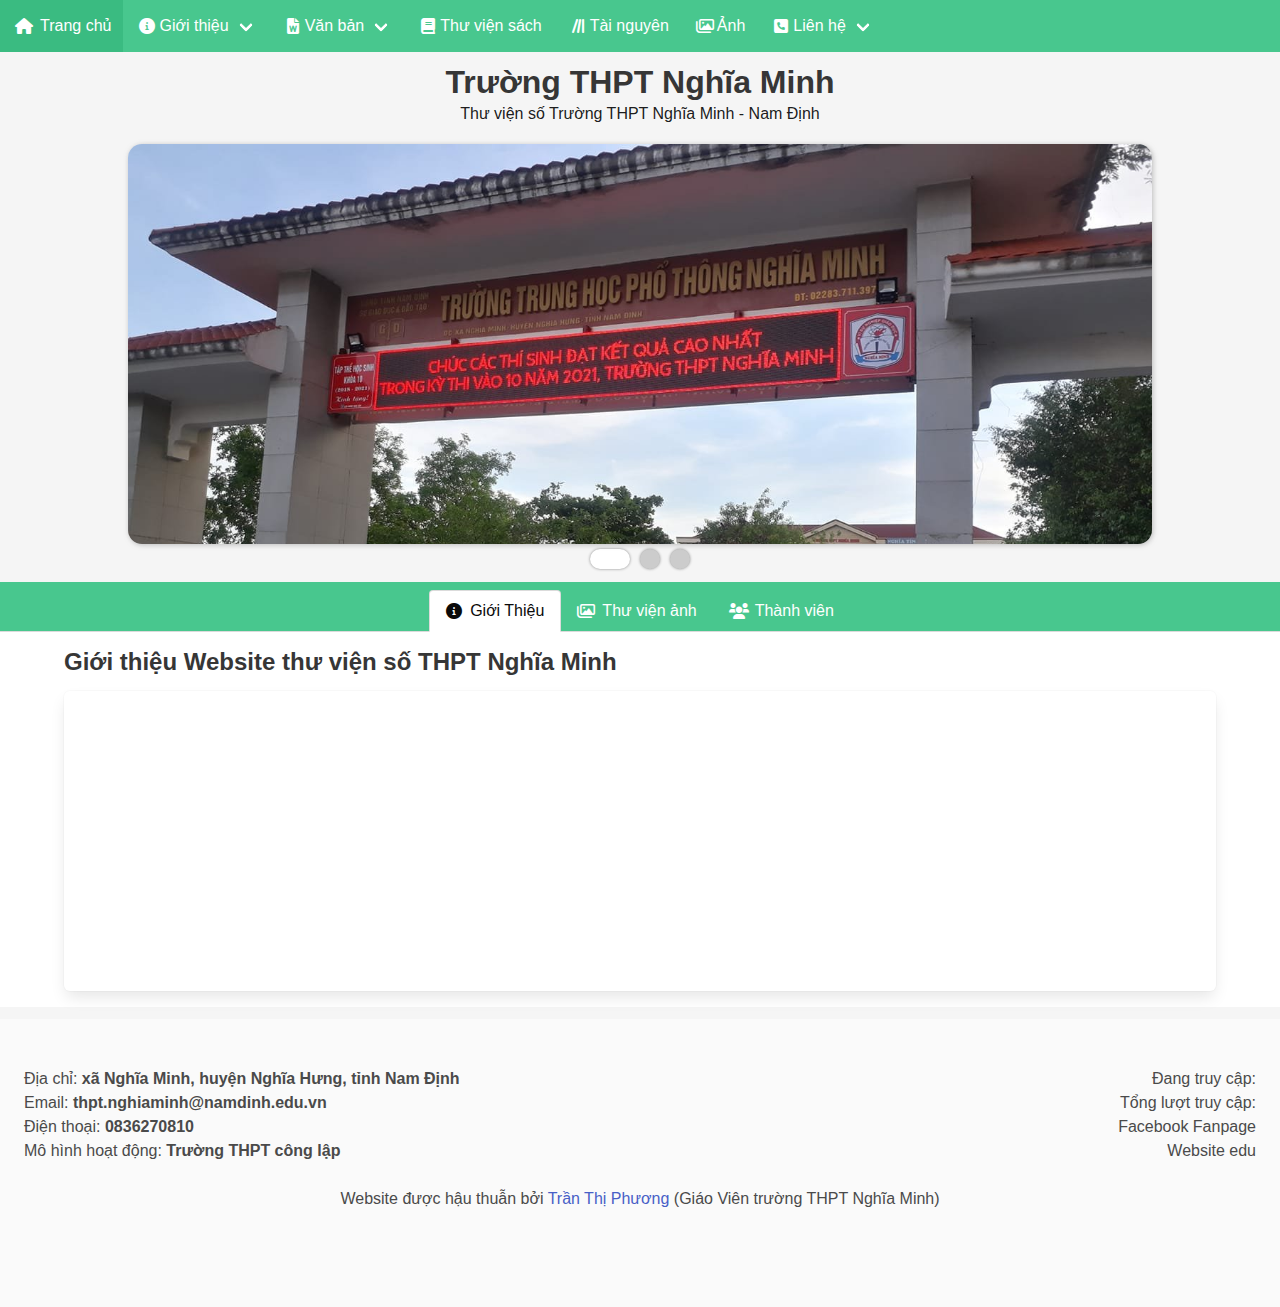
==== index.html @ 24c83bf4 "init" ====
<!doctype html>
<html lang="vi">

<head>
  <meta charset="utf-8">
  <meta http-equiv="x-ua-compatible" content="ie=edge">
  <meta name="viewport" content="width=device-width, initial-scale=1">
  <!-- Primary Meta Tags -->
  <title>THPT Nghĩa Minh - Nam Định</title>
  <meta name="title" content="THPT Nghĩa Minh - Nam Định">
  <meta name="description" content="Website trường THPT Nghĩa Minh - Nghĩa Hưng - Nam Định">

  <meta property="og:type" content="website">
  <meta property="og:title" content="THPT Nghĩa Minh - Nam Định">
  <meta property="og:description" content="Website trường THPT Nghĩa Minh - Nghĩa Hưng - Nam Định">
  <!-- <meta property="og:url" content=""> -->
  <!-- <meta property="og:image" content=""> -->

  <meta property="twitter:card" content="summary_large_image">
  <meta property="twitter:title" content="THPT Nghĩa Minh - Nam Định">
  <meta property="twitter:description" content="Website trường THPT Nghĩa Minh - Nghĩa Hưng - Nam Định">
  <!-- <meta property="twitter:url" content=""> -->
  <!-- <meta property="twitter:image" content=""> -->

  <!-- favicon  -->
  <link rel="apple-touch-icon" sizes="180x180" href="/static/favicon/apple-touch-icon.png">
  <link rel="icon" type="image/png" sizes="32x32" href="/static/favicon/favicon-32x32.png">
  <link rel="icon" type="image/png" sizes="16x16" href="/static/favicon/favicon-16x16.png">
  <link rel="manifest" href="/static/favicon/site.webmanifest">

  <!-- CSS LIBRARY  -->
  <link rel="stylesheet" href="/static/css/bulma.min.css">
  <link rel="stylesheet" href="/static/css/FA-611-Free.min.css">
  <!-- Google tag (gtag.js) -->
  <!-- <script async src="https://www.googletagmanager.com/gtag/js?id=G-KWFKF0G847"></script> -->
  <script>
    window.dataLayer = window.dataLayer || [];
    function gtag() { dataLayer.push(arguments); }
    // gtag('js', new Date());  gtag('config', 'G-KWFKF0G847');
  </script>
  <!-- platform  -->
  <script src="/static/js/AkiPlatform.js" async></script>
  <!-- AKIBASE  -->
  <link rel="stylesheet" type="text/css" href="/static/css/akibase-2023.10.css">
  <link rel="stylesheet" type="text/css" href="/static/css/style.css">
  <script src="/static/js/akibase-2023.10.js"></script>
  <script src="/static/js/main.js?r=1"></script>
</head>

<body class="has-navbar-fixed-top has-background-light">

  <div id="MAIN_PRELOAD">
    <div class="preloader"></div>
  </div>

  <!-- NOTIFICATION -->
  <div id="NOTI_AREA" class="container"></div>

  <!-- MODAL  -->
  <div id="MainModal" class="modal"></div>

  <!-- HEADPAGE  -->
  <section id="HEADPAGE" class="hero is-small is-light">
    <div class="hero-body p-3">
      <div class="container has-text-centered">
        <h1 class="title has-text-weight-semi-bold has-text-dark">Trường THPT Nghĩa Minh</h1>
        <h2 class="subtitle is-size-6	">Thư viện số Trường THPT Nghĩa Minh - Nam Định</h2>
      </div>
    </div>
  </section>

  <section class="slideShow">
    <div id="Feature" class="head">
    </div>
    <div class="body">
      <div class="slideChild" data-h1="" data-h2="" data-bg="/static/img/home/congtruong.jpg"></div>
      <div class="slideChild" data-h1="" data-h2="" data-bg="/static/img/home/truong-1.jpg"></div>
      <div class="slideChild" data-h1="" data-h2="" data-bg="/static/img/home/truong-2.jpg"></div>
    </div>
  </section>

  <section class="TAB mb-1" id="tabs-1">
    <!-- TAB1 HEAD  -->
    <div class="TabHead has-background-success pt-2">
      <div class="tabs is-dark is-centered is-boxed has-text-black">
        <ul>
          <li id="About" data-name="Giới Thiệu" data-icon="fa-solid fa-circle-info"> </li>
          <li id="Gallery" data-name="Thư viện ảnh" data-icon="fa-regular fa-images"> </li>
          <li id="Members" data-name="Thành viên" data-icon="fa-solid fa-users"> </li>
        </ul>
      </div>
    </div>
    <!-- TAB1 BODY  -->
    <div class="TabBody pt-4 pb-4 has-background-white">
      <div id="About-body" class="is-hidden container">
        <div class="content">
          <h3>Giới thiệu Website thư viện số THPT Nghĩa Minh</h3>
          <div class="container box" style="height: 300px;"></div>
        </div>
      </div>
      <div id="Gallery-body" class="is-hidden container">
        <div class="content">
          <h3>Ảnh trường THPT Nghĩa Minh</h3>
          <div class="container box" style="height: 300px;"></div>

        </div>
      </div>
      <div id="Members-body" class="is-hidden container">
        <div class="content">
          <h3>Thành viên website</h3>
          <div class="container box" style="height: 300px;"></div>
        </div>
      </div>
    </div>
  </section>

</body>

</html>
---- static/css/akibase-2023.10.css ----
/* 
2023.06 NOTE: 

*/
:root {
  --mint: #e3f6f1;
}
html {
  scroll-behavior: smooth;
}
body::-webkit-scrollbar {
  background-color: #fff;
  width: 16px;
}
body::-webkit-scrollbar-track {
  background-color: #fff;
}
body::-webkit-scrollbar-thumb {
  background-color: #babac0;
  border-radius: 16px;
  border: 4px solid #fff;
}
body::-webkit-scrollbar-button {
  display: none;
}
/* FX */
@-webkit-keyframes fx-clear-fade {
  0% {
    opacity: 1;
  }
  100% {
    opacity: 0;
  }
}
@keyframes fx-clear-fade {
  0% {
    opacity: 1;
  }
  100% {
    opacity: 0;
  }
}
.fx-clear-fade {
  animation-name: fx-clear-fade;
  animation-duration: 0.3s;
}
@-webkit-keyframes fade {
  0% {
    opacity: 0
  }
  100% {
    opacity: 1
  }
}
@keyframes fade {
  0% {
    opacity: 0
  }
  100% {
    opacity: 1
  }
}
/* ___ PRELOAD __ */
#MAIN_PRELOAD {
  position: fixed;
  top: 0;
  left: 0;
  width: 100%;
  height: 100%;
  z-index: 9999;
  background: #222;
  opacity: 0.95;
}
.preloader {
  display: block;
  position: relative;
  left: 50%;
  top: 50%;
  width: 150px;
  height: 150px;
  margin: -75px 0 0 -75px;
  border-radius: 50%;
  border: 3px solid transparent;
  border-top-color: #FF0000;
  -webkit-animation: spin 2s linear infinite;
  animation: spin 2s linear infinite;
}
.preloader:before {
  content: "";
  position: absolute;
  top: 5px;
  left: 5px;
  right: 5px;
  bottom: 5px;
  border-radius: 50%;
  border: 3px solid transparent;
  border-top-color: #0000FF;
  -webkit-animation: spin 3s linear infinite;
  animation: spin 3s linear infinite;
}
.preloader:after {
  content: "";
  position: absolute;
  top: 15px;
  left: 15px;
  right: 15px;
  bottom: 15px;
  border-radius: 50%;
  border: 3px solid transparent;
  border-top-color: #000;
  -webkit-animation: spin 1.5s linear infinite;
  animation: spin 1.5s linear infinite;
}
@-webkit-keyframes spin {
  0% {
    -webkit-transform: rotate(0deg);
    -ms-transform: rotate(0deg);
    transform: rotate(0deg);
  }
  100% {
    -webkit-transform: rotate(360deg);
    -ms-transform: rotate(360deg);
    transform: rotate(360deg);
  }
}
@keyframes spin {
  0% {
    -webkit-transform: rotate(0deg);
    -ms-transform: rotate(0deg);
    transform: rotate(0deg);
  }
  100% {
    -webkit-transform: rotate(360deg);
    -ms-transform: rotate(360deg);
    transform: rotate(360deg);
  }
}
/* __ END PRELOAD __  */
/* MEDIA QUERY  */
@media screen and (max-width: 425px) {
  .menuFlex .button {
    font-size: 0.8rem;
  }
  .uploadArea {
    padding: 30px 5px !important;
  }
}
@media screen and (max-width: 1024px) {
  .navbar-dropdown .is-active {
    display: block;
  }
  .navbar-dropdown:not(.is-active) {
    display: none;
  }
  .slideShow {
    margin: 5px !important;
  }
  .slideShow .body {
    max-height: 220px !important;
  }
}
/* GLOBAL */
.w-25p {
  width: 25%;
}
.w-50p {
  width: 50%;
}
.w-33p {
  width: 33%;
}
.w-100p {
  width: 100%;
}
.w-fit {
  width: fit-content;
}
.w-25v {
  width: 25vw;
}
.w-50v {
  width: 50vw;
}
.w-100v {
  width: 100vw;
}
.h-25p {
  height: 25%;
}
.h-50p {
  height: 50%;
}
.h-100p {
  height: 100%;
}
.h-25v {
  height: 25vh;
}
.h-50v {
  height: 50vh;
}
.h-100v {
  height: 100vh;
}
.mh-auto {
  margin-left: auto;
  margin-right: auto;
}
.borderNONE {
  border: none !important;
}
.UserSelectNONE {
  user-select: none;
  -webkit-user-select: none;
}
table.sortable th:not(.DONT_SORTABLE) {
  cursor: pointer;
}
th {
  position: sticky;
  box-shadow: #000 0 0 3px;
  top: 0px;
  z-index: 1;
  background: #fd8;
}
.xOverFlow {
  overflow-x: auto;
}
.fadefx {
  -webkit-animation-name: fade;
  -webkit-animation-duration: 250ms;
  animation-name: fade;
  animation-duration: 250ms;
}
.embedContainer.small {
  flex-basis: auto;
  height: 240px;
}
.uploadArea {
  border-style: dashed;
  border-radius: 19px;
  border-width: 5px;
  cursor: pointer;
  width: 100%;
  padding: 60px 5px;
  transition: 0.7s;
  display: flex;
  border-color: #485fc7;
  background-color: #888888;
  color: #888888;
}
.uploadArea:hover {
  background-color: #cdc1a0;
}
.uploadArea::before {
  margin-bottom: 1rem;
  font-family: "Font Awesome 6 Free";
  content: "\f093";
  font-weight: 900;
  font-size: 3rem;
  text-align: center;
  color: #fff;
}
.uploadArea::after {
  content: "Kéo thả file vào đây hoặc bấm để chọn file";
  color: #fff;
  text-align: center;
  margin-top: 1rem;
}
input[type="file"]::file-selector-button {
  display: none;
}
/* FIX BULMA  */
a.navbar-item.newtab,
.button.newtab {
  flex-wrap: nowrap;
}
.flexBasisUnset {
  flex-basis: auto !important;
}
.navbar-end .navbar-dropdown {
  left: auto;
  right: 3px;
}
.tabs.is-dark.is-boxed a {
  color: #fff;
}
.tabs.is-dark.is-boxed li:not(.is-active) a:hover {
  background-color: #f5f5f559;
}
.tabs.is-boxed li.is-active a {
  color: unset;
}
nav.is-mint,
.button.is-mint,
.tabs.is-boxed.is-mint li.is-active a {
  background-color: var(--mint) !important;
  color: #222 !important;
}
.notification {
  opacity: 0.96;
  margin-bottom: 0.3rem !important;
  cursor: pointer;
  padding: 10px;
  max-height: 400px;
  overflow: hidden;
  box-sizing: border-box;
  transform: translateY(-20px);
  transition: all 0.1s;
}
.notification.show {
  transform: translateY(0);
}
.notification:hover {
  opacity: 1;
}
/* END FIX BULMA  */
/* START ELEMENTS  */
.navbar-item.redDot::after {
  content: '';
  width: 8px;
  height: 8px;
  background: red;
  border-radius: 100%;
  position: absolute;
  top: 17px;
  right: 12px;
}
#ModalNode div.loadingContainer {
  display: flex;
  justify-content: center;
}
#ModalNode span.loader {
  font-size: 3em;
}
.navbar-item.navIcon {
  width: 52px;
  display: flex;
  justify-content: center;
}
.menuFlex {
  display: flex;
  justify-content: space-evenly;
}
.akiflex-hor {
  display: flex;
  flex-direction: row;
  flex-wrap: nowrap;
  justify-content: space-between;
  align-content: space-between;
  align-items: center;
}
.akiflex-ver {
  display: flex;
  flex-direction: column;
  flex-wrap: nowrap;
  justify-content: space-between;
  align-content: space-between;
  align-items: center;
}
.box .head {
  width: 100%;
  display: block;
  position: relative;
}
#NOTI_AREA {
  position: fixed;
  left: 0;
  right: 0;
  top: 55px;
  z-index: 50;
  width: 32rem;
  max-width: 100%;
  word-break: break-word;
}
#NOTI_AREA .clearAll {
  position: absolute;
  right: 0;
  top: 0;
  color: white;
  display: none;
}
.notification>#NOTI_AREA:first-child {
  display: block;
}
.clearAll:hover {
  cursor: pointer;
  background: rgb(10 10 10 / 50%);
}
.clearAll {
  margin: 0.3rem;
  border-style: none;
  border-radius: 2px;
  background: rgb(10 10 10 / 20%);
  padding: 0.2rem 0.5rem;
}
.clearAll::after {
  content: "ClearAll";
}
/* SWITCH TOGGLE  */
.switch {
  position: relative;
  display: inline-block;
  width: 2.8em;
  height: 1.5em;
}
.switch input {
  opacity: 0;
  width: 0;
  height: 0;
}
.slider {
  position: absolute;
  cursor: pointer;
  top: 0;
  left: 0;
  right: 0;
  bottom: 0;
  background-color: #ccc;
  transition: .2s;
  display: flex;
  align-items: center;
}
.slider:before {
  content: "";
  height: 1em;
  width: 1em;
  margin-left: .3em;
  background-color: white;
  transition: .2s;
}
input:checked+.slider {
  background-color: #48c78e;
}
input:checked+.slider:before {
  transform: translateX(1.1em);
}
.slider.round {
  border-radius: 34px;
}
.slider.round:before {
  border-radius: 50%;
}
/* SLIDE SHOW */
.slideShow {
  background-color: inherit;
  margin: 0.5rem auto;
  max-width: 1024px;
}
.slideShow .body {
  height: 50vh;
  max-height: 400px;
  min-height: 270px;
  color: #ffffff;
  padding: 1rem;
  display: flex;
  position: relative;
  justify-content: center;
  align-items: flex-end;
}
.slideChild {
  display: none;
  position: absolute;
  top: 0;
  left: 0;
  right: 0;
  bottom: 0;
  border-radius: 14px;
  background-repeat: no-repeat;
  background-attachment: local;
  background-position: top;
  background-size: cover;
  text-align: center;
  background-color: #80808080;
  box-shadow: #8888 1px 1px 5px;
}
.slideChild .ss-text {
  position: absolute;
  bottom: 10px;
  left: 5px;
  right: 5px;
  text-shadow: #888 0 0 5px;
  color: #fff;
}
.slideShow .indicatorBox {
  display: flex;
  justify-content: center;
  align-items: center;
  height: fit-content;
}
.slideShow .indicator {
  transition: 0.5s;
  cursor: pointer;
  width: 20px;
  height: 20px;
  margin: 5px;
  border-radius: 50%;
  background-color: #ccc;
  box-shadow: #888 0 0 3px;
}
.slideShow .indicator.show {
  background-color: #fff;
  border-radius: 15px;
  width: 40px;
}
.slideShow .show {
  display: block !important;
  -webkit-animation-name: fade;
  -webkit-animation-duration: 0.5s;
  animation-name: fade;
  animation-duration: 0.5s;
}
---- static/css/style.css ----
html {
  overflow-y: auto;
}
#registerSection {
  max-width: 1080px;
}
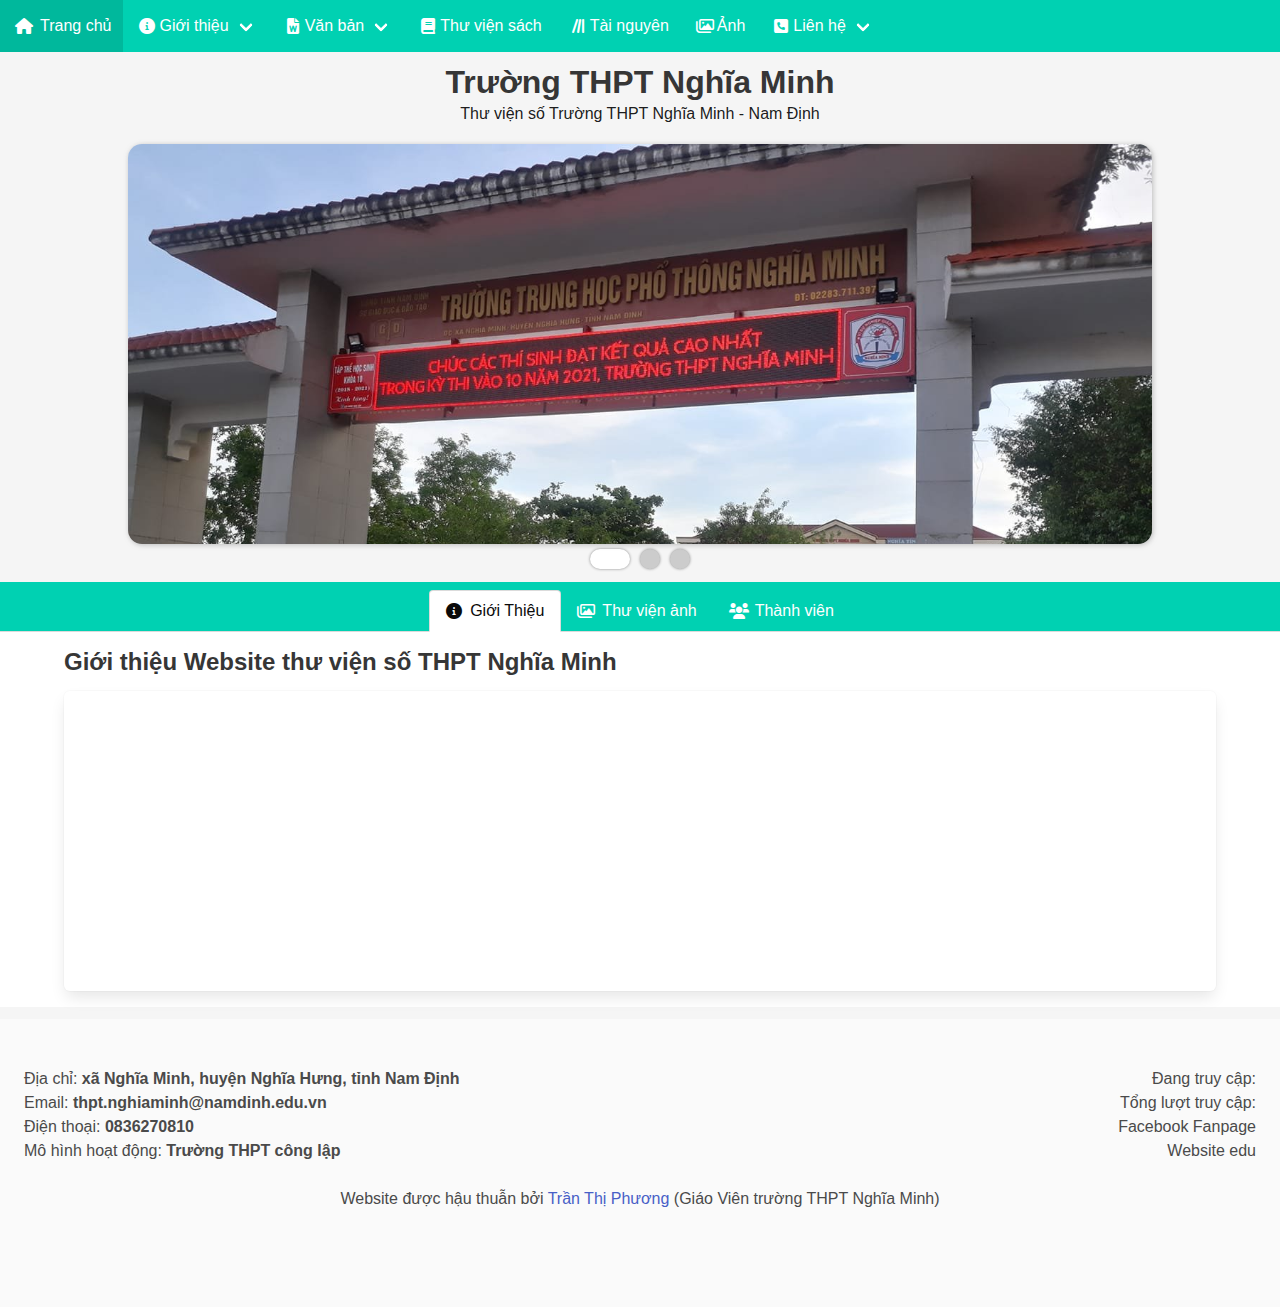
==== commit cc8723fd: "login FrontEnd done" ====
--- a/index.html
+++ b/index.html
@@ -81,7 +81,7 @@
 
   <section class="TAB mb-1" id="tabs-1">
     <!-- TAB1 HEAD  -->
-    <div class="TabHead has-background-success pt-2">
+    <div class="TabHead has-background-primary pt-2">
       <div class="tabs is-dark is-centered is-boxed has-text-black">
         <ul>
           <li id="About" data-name="Giới Thiệu" data-icon="fa-solid fa-circle-info"> </li>
